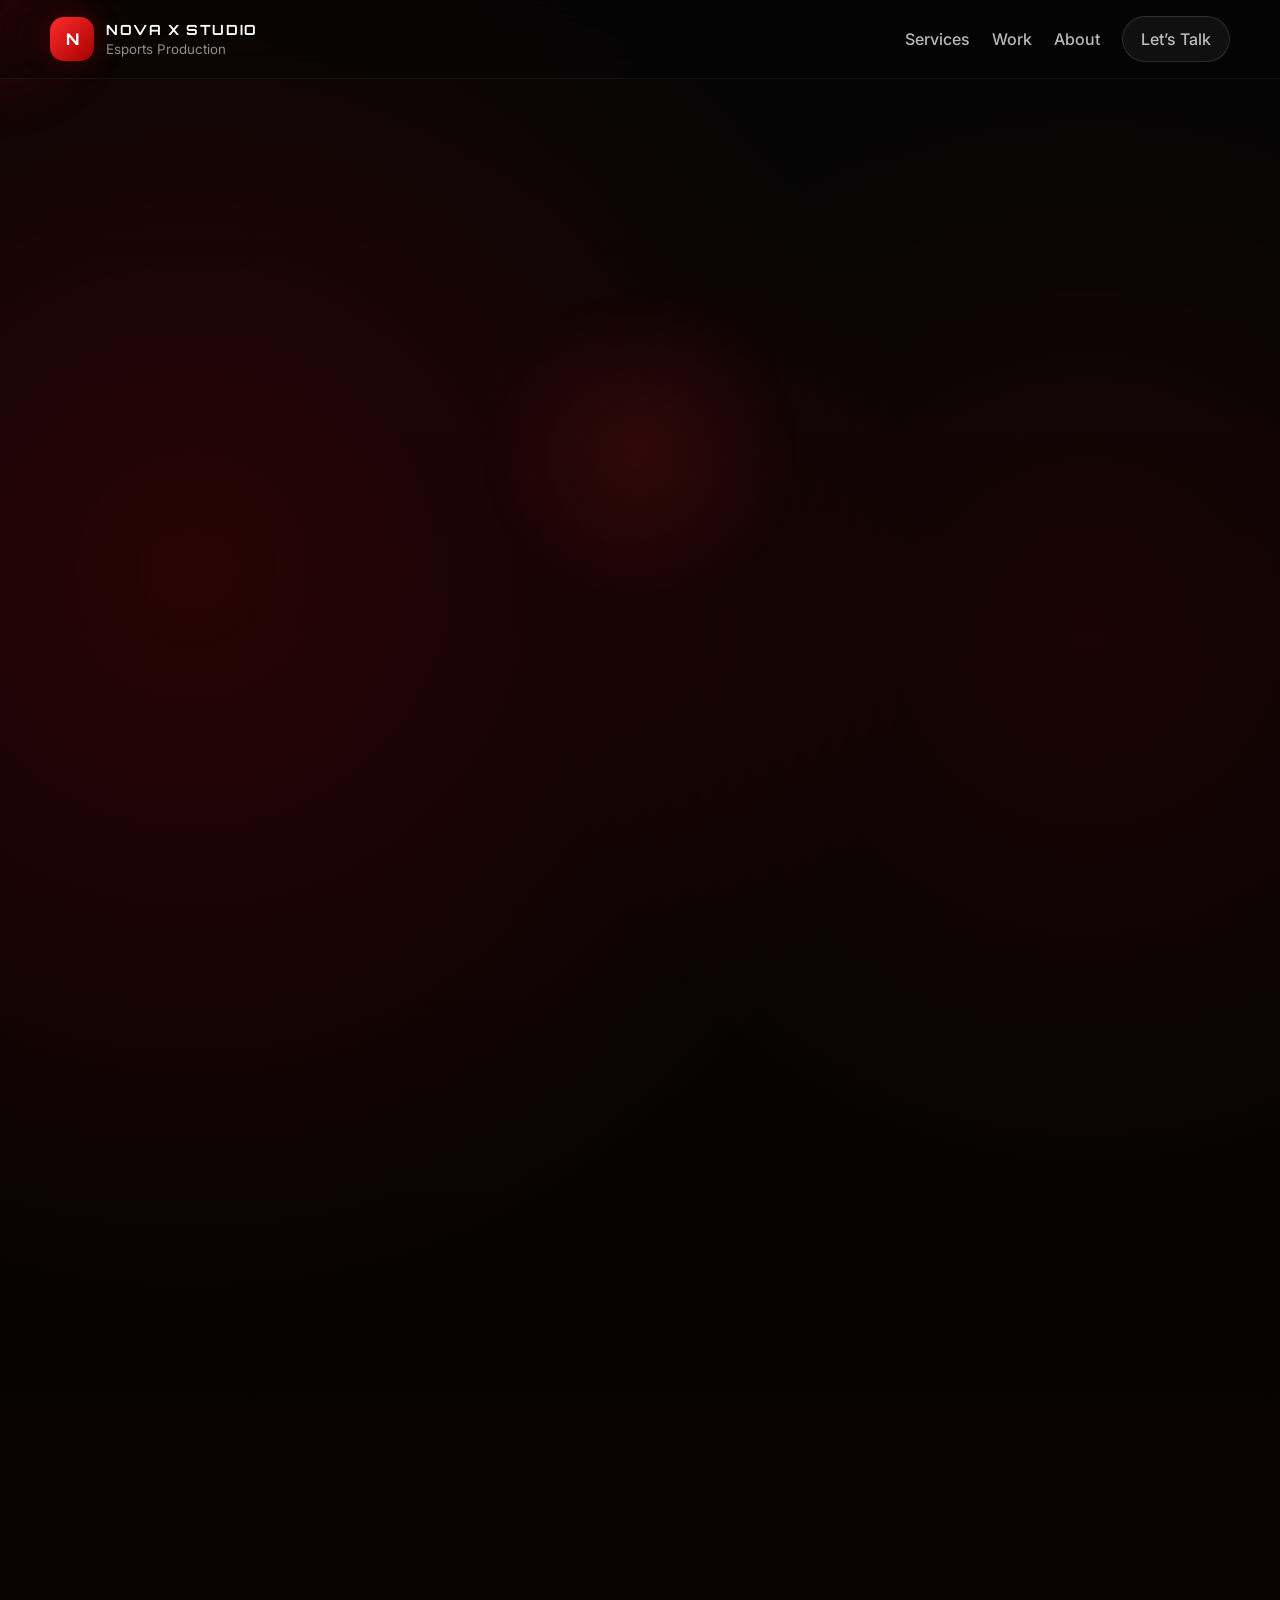
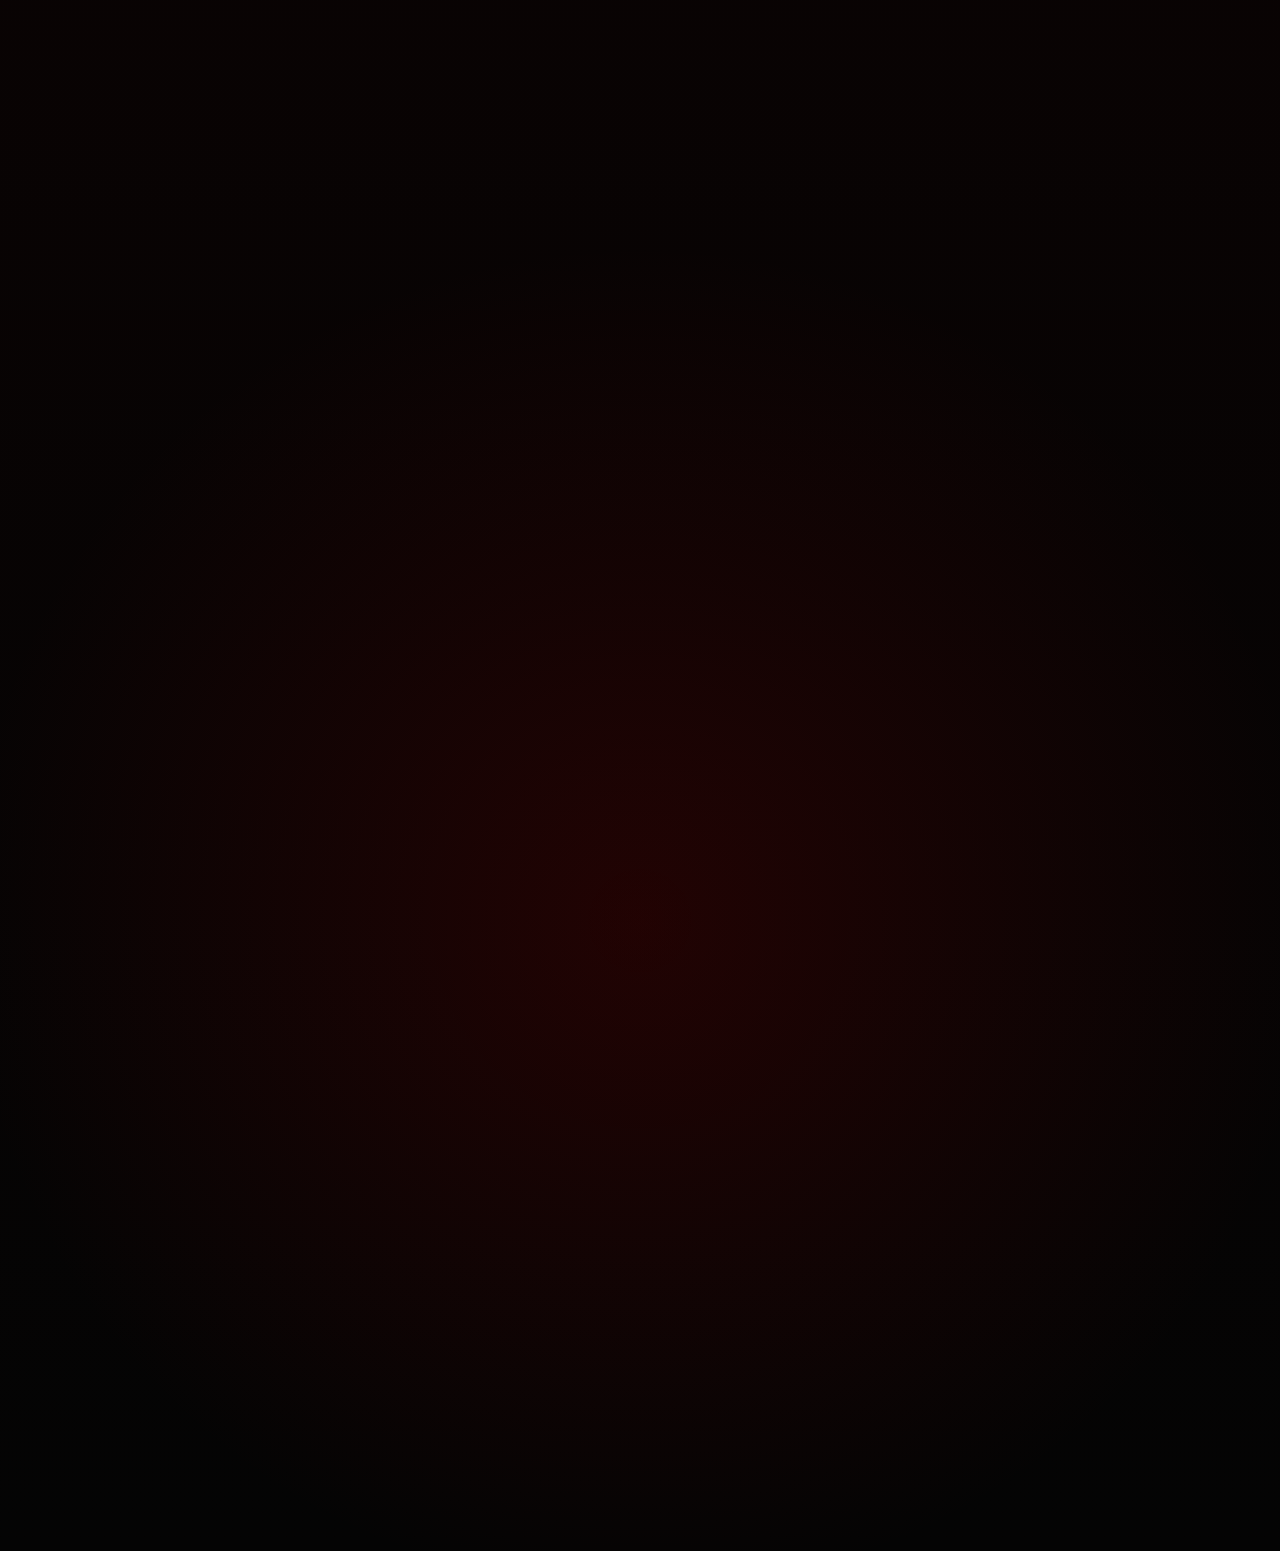
==== index.html @ ff569794 "Add files via upload" ====
<!DOCTYPE html>
<html lang="en">
<head>
  <meta charset="UTF-8" />
  <meta name="viewport" content="width=device-width, initial-scale=1.0" />
  <title>Nova Style Esports Website</title>
  <link rel="preconnect" href="https://fonts.googleapis.com">
  <link rel="preconnect" href="https://fonts.gstatic.com" crossorigin>
  <link href="https://fonts.googleapis.com/css2?family=Inter:wght@400;500;600;700;800&family=Orbitron:wght@500;700;800&display=swap" rel="stylesheet">
  <link rel="stylesheet" href="style.css" />
</head>
<body>
  <div class="cursor-glow"></div>
  <div class="noise"></div>

  <header class="site-header">
    <div class="container nav">
      <div class="brand">
        <span class="brand-mark">N</span>
        <div>
          <strong>NOVA X STUDIO</strong>
          <small>Esports Production</small>
        </div>
      </div>

      <nav class="nav-links">
        <a href="#services">Services</a>
        <a href="#work">Work</a>
        <a href="#about">About</a>
        <a href="#contact" class="nav-cta">Let’s Talk</a>
      </nav>
    </div>
  </header>

  <main>
    <section class="hero">
      <div class="container hero-grid">
        <div class="hero-copy reveal">
          <p class="eyebrow">PREMIUM ESPORTS PRODUCTION</p>
          <h1>
            Build a <span>futuristic</span><br />
            gaming brand presence
          </h1>
          <p class="hero-text">
            Cinematic websites, production pages, tournament landing pages and esports-style digital experiences with bold visuals, motion and premium dark aesthetics.
          </p>

          <div class="hero-actions">
            <a href="#work" class="btn btn-primary">View Projects</a>
            <a href="#services" class="btn btn-secondary">Explore Services</a>
          </div>

          <div class="hero-stats">
            <article>
              <h3>120+</h3>
              <p>Visual assets delivered</p>
            </article>
            <article>
              <h3>25+</h3>
              <p>Brand pages designed</p>
            </article>
            <article>
              <h3>99%</h3>
              <p>Broadcast-inspired feel</p>
            </article>
          </div>
        </div>

        <div class="hero-visual reveal delay-1">
          <div class="orb orb-1"></div>
          <div class="orb orb-2"></div>

          <div class="glass-card main-card">
            <span class="tag">LIVE DESIGN SYSTEM</span>
            <h3>GS Style Visual Direction</h3>
            <p>Dark red gradients, sharp type, animated cards, light streaks and premium esports mood.</p>

            <div class="mini-grid">
              <div class="mini-card">
                <span>Overlay</span>
                <strong>Broadcast UI</strong>
              </div>
              <div class="mini-card">
                <span>Website</span>
                <strong>Landing Page</strong>
              </div>
              <div class="mini-card">
                <span>Identity</span>
                <strong>Brand Presence</strong>
              </div>
              <div class="mini-card">
                <span>Motion</span>
                <strong>Hover & Scroll FX</strong>
              </div>
            </div>
          </div>

          <div class="floating-strip strip-1">RED CORE</div>
          <div class="floating-strip strip-2">PREMIUM UI</div>
        </div>
      </div>
    </section>

    <section class="partners">
      <div class="container partner-row reveal">
        <span>CREATIVE</span>
        <span>STREAM</span>
        <span>ESPORTS</span>
        <span>PRODUCTION</span>
        <span>BRANDING</span>
        <span>MOTION</span>
      </div>
    </section>

    <section class="services section" id="services">
      <div class="container">
        <div class="section-head reveal">
          <p class="eyebrow">WHAT WE CREATE</p>
          <h2>Designed for esports and creator brands</h2>
        </div>

        <div class="cards-grid">
          <article class="service-card reveal">
            <div class="service-no">01</div>
            <h3>Landing Pages</h3>
            <p>High-impact homepage layouts with glassmorphism panels, bold headings and gaming aesthetic.</p>
          </article>
          <article class="service-card reveal delay-1">
            <div class="service-no">02</div>
            <h3>Production Portfolios</h3>
            <p>Showcase your overlays, broadcasts, match graphics, poster work and studio identity.</p>
          </article>
          <article class="service-card reveal delay-2">
            <div class="service-no">03</div>
            <h3>Stream Brand Systems</h3>
            <p>Unify your overlays, social designs and website style into one strong visual language.</p>
          </article>
        </div>
      </div>
    </section>

    <section class="work section" id="work">
      <div class="container">
        <div class="section-head reveal">
          <p class="eyebrow">FEATURED STYLE</p>
          <h2>Concept sections with cinematic depth</h2>
        </div>

        <div class="work-grid">
          <article class="work-card large reveal">
            <div class="card-top">
              <span class="pill">Main Website</span>
              <span class="muted">01</span>
            </div>
            <h3>Hero section with live aura</h3>
            <p>Big title, glowing gradients, cursor-follow lighting and premium call-to-actions.</p>
          </article>

          <article class="work-card reveal delay-1">
            <div class="card-top">
              <span class="pill">Case Study</span>
              <span class="muted">02</span>
            </div>
            <h3>Agency card layout</h3>
            <p>Rounded cards, layered shadows and hover lift effect for a polished feel.</p>
          </article>

          <article class="work-card reveal delay-2">
            <div class="card-top">
              <span class="pill">Motion</span>
              <span class="muted">03</span>
            </div>
            <h3>Interactive details</h3>
            <p>Blurred orbs, section reveals and subtle movement that feels modern and expensive.</p>
          </article>
        </div>
      </div>
    </section>

    <section class="about section" id="about">
      <div class="container about-grid">
        <div class="about-copy reveal">
          <p class="eyebrow">WHY THIS STYLE WORKS</p>
          <h2>It feels like an esports brand, not a normal template</h2>
          <p>
            Strong contrast, focused typography, layered backgrounds and motion create a memorable premium look. This structure is easy to customize for your production brand, scrims page or portfolio.
          </p>
        </div>

        <div class="about-panel reveal delay-1">
          <div class="info-row"><span>Theme</span><strong>Black + Crimson</strong></div>
          <div class="info-row"><span>Font Pair</span><strong>Orbitron + Inter</strong></div>
          <div class="info-row"><span>Effects</span><strong>Glow, Glass, Aura</strong></div>
          <div class="info-row"><span>Responsive</span><strong>Mobile Friendly</strong></div>
        </div>
      </div>
    </section>

    <section class="cta section" id="contact">
      <div class="container">
        <div class="cta-box reveal">
          <p class="eyebrow">READY TO CUSTOMIZE</p>
          <h2>Swap the brand name, text, colors and links — and your site is ready</h2>
          <a href="#" class="btn btn-primary">Start Editing</a>
        </div>
      </div>
    </section>
  </main>

  <script src="script.js"></script>
</body>
</html>
---- style.css ----
:root{
  --bg:#050505;
  --bg2:#0d0607;
  --panel:rgba(255,255,255,0.06);
  --panel-2:rgba(255,255,255,0.08);
  --line:rgba(255,255,255,0.12);
  --text:#ffffff;
  --muted:rgba(255,255,255,0.72);
  --soft:rgba(255,255,255,0.55);
  --red:#ff2b2b;
  --red-deep:#a40000;
  --red-glow:rgba(255,43,43,0.34);
  --shadow:0 20px 60px rgba(0,0,0,0.45);
  --radius:26px;
}

*{
  margin:0;
  padding:0;
  box-sizing:border-box;
}

html{
  scroll-behavior:smooth;
}

body{
  font-family:'Inter',sans-serif;
  color:var(--text);
  min-height:100vh;
  background:
    radial-gradient(circle at 15% 18%, rgba(255,0,0,0.14), transparent 26%),
    radial-gradient(circle at 85% 20%, rgba(255,0,0,0.08), transparent 20%),
    radial-gradient(circle at 50% 80%, rgba(160,0,0,0.18), transparent 26%),
    linear-gradient(180deg, #050505 0%, #090303 48%, #040404 100%);
  overflow-x:hidden;
}

body::before{
  content:"";
  position:fixed;
  inset:0;
  pointer-events:none;
  background:
    radial-gradient(400px circle at var(--mouse-x, 50%) var(--mouse-y, 50%), rgba(255,40,40,0.12), transparent 40%);
  z-index:0;
}

a{
  text-decoration:none;
  color:inherit;
}

.noise{
  position:fixed;
  inset:0;
  pointer-events:none;
  opacity:.06;
  background-image:
    linear-gradient(rgba(255,255,255,.08) 1px, transparent 1px),
    linear-gradient(90deg, rgba(255,255,255,.06) 1px, transparent 1px);
  background-size: 120px 120px;
  mask-image: radial-gradient(circle at center, black 45%, transparent 100%);
  z-index:0;
}

.cursor-glow{
  position:fixed;
  width:260px;
  height:260px;
  border-radius:50%;
  pointer-events:none;
  background:radial-gradient(circle, rgba(255,0,0,0.22), transparent 65%);
  filter:blur(18px);
  transform:translate(-50%,-50%);
  z-index:0;
}

.container{
  width:min(1180px, calc(100% - 32px));
  margin:0 auto;
  position:relative;
  z-index:1;
}

.site-header{
  position:sticky;
  top:0;
  z-index:20;
  backdrop-filter:blur(16px);
  background:rgba(5,5,5,0.45);
  border-bottom:1px solid rgba(255,255,255,0.06);
}

.nav{
  min-height:78px;
  display:flex;
  align-items:center;
  justify-content:space-between;
  gap:20px;
}

.brand{
  display:flex;
  align-items:center;
  gap:12px;
}

.brand-mark{
  width:44px;
  height:44px;
  border-radius:14px;
  display:grid;
  place-items:center;
  background:linear-gradient(135deg, var(--red), var(--red-deep));
  box-shadow:0 0 28px rgba(255,0,0,0.22);
  font-family:'Orbitron', sans-serif;
  font-weight:800;
}

.brand strong{
  display:block;
  font-size:14px;
  letter-spacing:1.6px;
  font-family:'Orbitron', sans-serif;
}

.brand small{
  color:var(--soft);
}

.nav-links{
  display:flex;
  align-items:center;
  gap:22px;
  color:var(--muted);
  font-weight:500;
}

.nav-links a:hover{
  color:#fff;
}

.nav-cta{
  padding:12px 18px;
  border-radius:999px;
  border:1px solid rgba(255,255,255,0.12);
  background:rgba(255,255,255,0.05);
}

.hero{
  padding:72px 0 40px;
}

.hero-grid{
  display:grid;
  grid-template-columns:1.1fr .9fr;
  gap:34px;
  align-items:center;
}

.eyebrow{
  color:#ff8e8e;
  letter-spacing:2.4px;
  font-size:12px;
  font-weight:700;
  margin-bottom:14px;
}

.hero h1{
  font-family:'Orbitron', sans-serif;
  font-size:clamp(2.5rem, 7vw, 5.4rem);
  line-height:0.95;
  letter-spacing:-1px;
}

.hero h1 span{
  color:#ff5b5b;
  text-shadow:0 0 22px rgba(255,30,30,0.28);
}

.hero-text{
  margin-top:18px;
  max-width:640px;
  font-size:1.05rem;
  line-height:1.7;
  color:var(--muted);
}

.hero-actions{
  display:flex;
  gap:14px;
  margin-top:28px;
  flex-wrap:wrap;
}

.btn{
  display:inline-flex;
  align-items:center;
  justify-content:center;
  min-width:170px;
  min-height:54px;
  padding:14px 22px;
  border-radius:999px;
  font-weight:700;
  transition:.28s ease;
}

.btn-primary{
  background:linear-gradient(135deg, var(--red), #ff4d4d);
  color:#fff;
  box-shadow:0 12px 28px rgba(255,0,0,0.22);
}

.btn-secondary{
  border:1px solid rgba(255,255,255,0.12);
  background:rgba(255,255,255,0.05);
  color:#fff;
}

.btn:hover{
  transform:translateY(-2px);
}

.hero-stats{
  margin-top:30px;
  display:grid;
  grid-template-columns:repeat(3,1fr);
  gap:14px;
}

.hero-stats article,
.service-card,
.work-card,
.about-panel,
.cta-box,
.main-card{
  background:linear-gradient(180deg, rgba(255,255,255,0.08), rgba(255,255,255,0.04));
  border:1px solid var(--line);
  box-shadow:var(--shadow);
  backdrop-filter:blur(16px);
}

.hero-stats article{
  padding:18px;
  border-radius:20px;
}

.hero-stats h3{
  font-size:1.6rem;
  margin-bottom:6px;
}

.hero-stats p{
  color:var(--soft);
  font-size:.94rem;
}

.hero-visual{
  position:relative;
  min-height:560px;
  display:flex;
  align-items:center;
  justify-content:center;
}

.orb{
  position:absolute;
  border-radius:50%;
  filter:blur(10px);
}

.orb-1{
  width:240px;
  height:240px;
  top:40px;
  right:40px;
  background:radial-gradient(circle, rgba(255,0,0,0.34), transparent 70%);
}

.orb-2{
  width:300px;
  height:300px;
  bottom:10px;
  left:10px;
  background:radial-gradient(circle, rgba(255,255,255,0.08), transparent 70%);
}

.glass-card{
  position:relative;
  width:min(100%, 470px);
  padding:26px;
  border-radius:30px;
  z-index:2;
}

.tag{
  display:inline-block;
  padding:8px 12px;
  border-radius:999px;
  font-size:12px;
  font-weight:700;
  letter-spacing:1px;
  color:#ffd0d0;
  border:1px solid rgba(255,255,255,0.12);
  background:rgba(255,255,255,0.05);
}

.main-card h3{
  margin-top:18px;
  font-size:2rem;
  font-family:'Orbitron', sans-serif;
}

.main-card p{
  margin-top:12px;
  line-height:1.7;
  color:var(--muted);
}

.mini-grid{
  margin-top:22px;
  display:grid;
  grid-template-columns:repeat(2,1fr);
  gap:12px;
}

.mini-card{
  padding:16px;
  border-radius:18px;
  background:rgba(255,255,255,0.05);
  border:1px solid rgba(255,255,255,0.08);
}

.mini-card span{
  display:block;
  color:var(--soft);
  font-size:.82rem;
  margin-bottom:6px;
}

.floating-strip{
  position:absolute;
  padding:12px 16px;
  border-radius:999px;
  font-size:12px;
  font-weight:800;
  letter-spacing:2px;
  background:linear-gradient(135deg, rgba(255,43,43,0.28), rgba(255,255,255,0.08));
  border:1px solid rgba(255,255,255,0.12);
  box-shadow:var(--shadow);
}

.strip-1{
  top:90px;
  left:0;
}

.strip-2{
  right:0;
  bottom:90px;
}

.partners{
  padding:18px 0 10px;
}

.partner-row{
  display:grid;
  grid-template-columns:repeat(6,1fr);
  gap:12px;
}

.partner-row span{
  min-height:68px;
  border-radius:18px;
  display:grid;
  place-items:center;
  background:rgba(255,255,255,0.04);
  border:1px solid rgba(255,255,255,0.08);
  color:rgba(255,255,255,0.72);
  letter-spacing:2px;
  font-weight:700;
  font-size:.86rem;
}

.section{
  padding:92px 0;
}

.section-head{
  margin-bottom:26px;
}

.section-head h2,
.about-copy h2,
.cta-box h2{
  font-size:clamp(1.9rem, 4vw, 3rem);
  line-height:1.08;
}

.cards-grid{
  display:grid;
  grid-template-columns:repeat(3,1fr);
  gap:18px;
}

.service-card{
  border-radius:24px;
  padding:24px;
  min-height:240px;
  transition:.28s ease;
}

.service-card:hover,
.work-card:hover{
  transform:translateY(-6px);
  border-color:rgba(255,80,80,0.22);
}

.service-no{
  width:52px;
  height:52px;
  border-radius:16px;
  display:grid;
  place-items:center;
  margin-bottom:22px;
  font-family:'Orbitron', sans-serif;
  background:linear-gradient(135deg, rgba(255,43,43,0.2), rgba(255,255,255,0.08));
  border:1px solid rgba(255,255,255,0.1);
}

.service-card h3,
.work-card h3{
  font-size:1.35rem;
  margin-bottom:10px;
}

.service-card p,
.work-card p,
.about-copy p{
  color:var(--muted);
  line-height:1.7;
}

.work-grid{
  display:grid;
  grid-template-columns:1.2fr .8fr .8fr;
  gap:18px;
}

.work-card{
  min-height:260px;
  padding:24px;
  border-radius:26px;
  transition:.28s ease;
}

.work-card.large{
  min-height:360px;
  background:
    linear-gradient(180deg, rgba(255,255,255,0.08), rgba(255,255,255,0.04)),
    radial-gradient(circle at top right, rgba(255,0,0,0.15), transparent 30%);
}

.card-top{
  display:flex;
  align-items:center;
  justify-content:space-between;
  margin-bottom:24px;
}

.pill{
  display:inline-flex;
  padding:8px 12px;
  border-radius:999px;
  background:rgba(255,255,255,0.06);
  border:1px solid rgba(255,255,255,0.1);
  color:#ffd6d6;
  font-size:.8rem;
  font-weight:700;
}

.muted{
  color:var(--soft);
}

.about-grid{
  display:grid;
  grid-template-columns:1fr .88fr;
  gap:24px;
  align-items:start;
}

.about-panel{
  border-radius:28px;
  padding:26px;
}

.info-row{
  display:flex;
  justify-content:space-between;
  gap:20px;
  padding:18px 0;
  border-bottom:1px solid rgba(255,255,255,0.08);
  color:var(--muted);
}

.info-row:last-child{
  border-bottom:none;
}

.info-row strong{
  color:#fff;
}

.cta-box{
  border-radius:30px;
  padding:40px 28px;
  text-align:center;
  background:
    linear-gradient(180deg, rgba(255,255,255,0.08), rgba(255,255,255,0.04)),
    radial-gradient(circle at top center, rgba(255,0,0,0.14), transparent 40%);
}

.cta-box .btn{
  margin-top:24px;
}

.reveal{
  opacity:0;
  transform:translateY(28px);
  transition:opacity .8s ease, transform .8s ease;
}

.reveal.show{
  opacity:1;
  transform:translateY(0);
}

.delay-1{ transition-delay:.12s; }
.delay-2{ transition-delay:.22s; }

@media (max-width: 1024px){
  .hero-grid,
  .about-grid,
  .work-grid,
  .cards-grid{
    grid-template-columns:1fr;
  }

  .hero-visual{
    min-height:420px;
  }

  .partner-row{
    grid-template-columns:repeat(3,1fr);
  }
}

@media (max-width: 720px){
  .nav{
    min-height:auto;
    padding:16px 0;
    flex-direction:column;
    align-items:flex-start;
  }

  .nav-links{
    width:100%;
    flex-wrap:wrap;
    gap:12px;
  }

  .hero{
    padding-top:42px;
  }

  .hero-stats,
  .mini-grid,
  .partner-row{
    grid-template-columns:1fr;
  }

  .section{
    padding:72px 0;
  }

  .glass-card,
  .service-card,
  .work-card,
  .about-panel,
  .cta-box{
    border-radius:22px;
  }

  .floating-strip{
    display:none;
  }
}
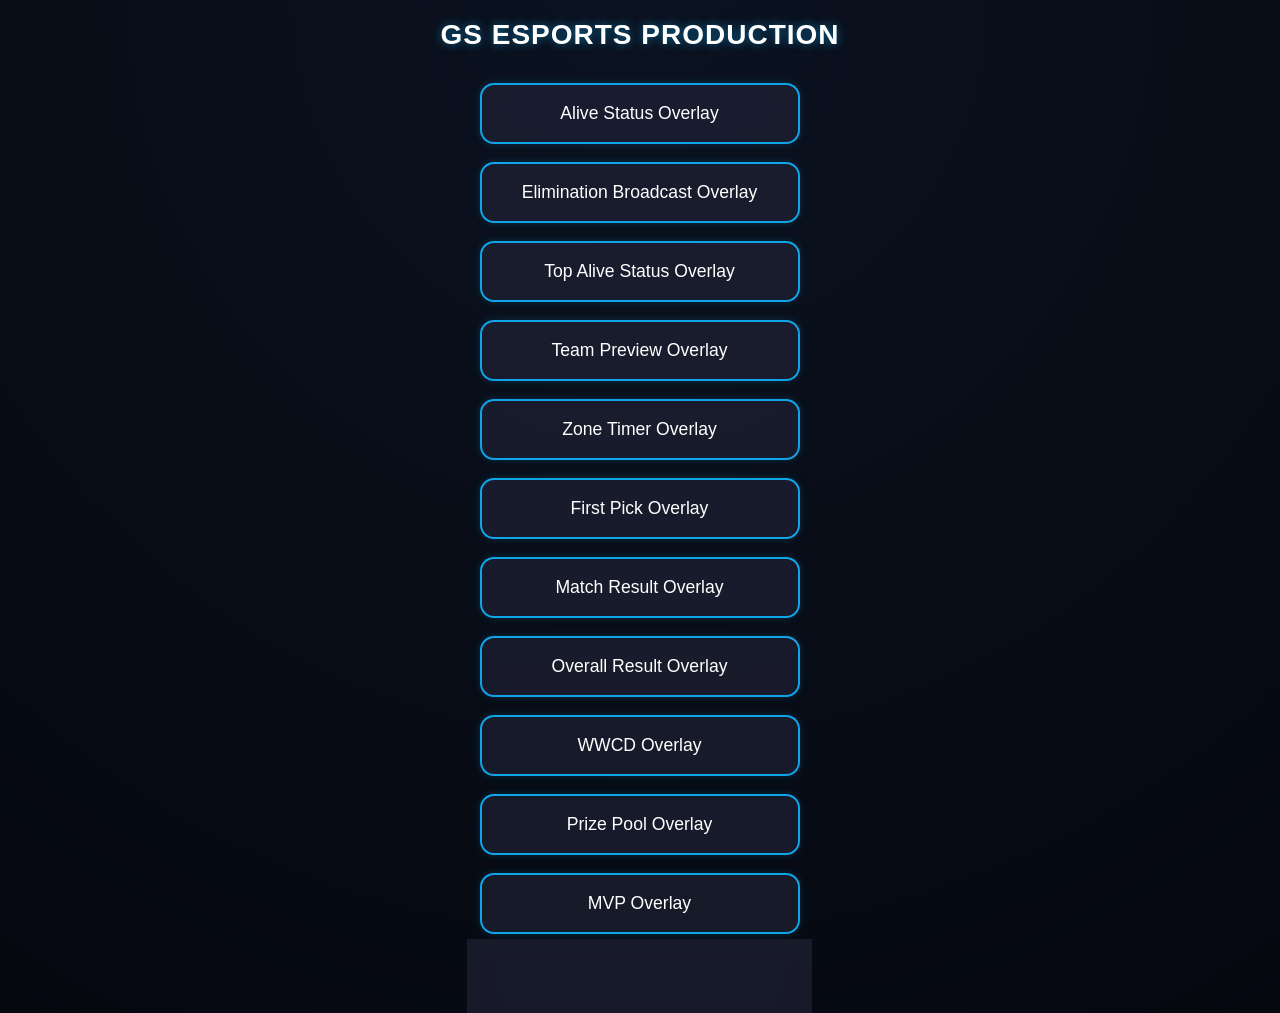
==== commit 0f67d3da: "Update index.html" ====
--- a/index.html
+++ b/index.html
@@ -1,212 +1,82 @@
 <!DOCTYPE html>
 <html lang="en">
 <head>
-  <meta charset="UTF-8" />
-  <meta name="viewport" content="width=device-width, initial-scale=1.0" />
-  <title>Nova Style Esports Website</title>
-  <link rel="preconnect" href="https://fonts.googleapis.com">
-  <link rel="preconnect" href="https://fonts.gstatic.com" crossorigin>
-  <link href="https://fonts.googleapis.com/css2?family=Inter:wght@400;500;600;700;800&family=Orbitron:wght@500;700;800&display=swap" rel="stylesheet">
-  <link rel="stylesheet" href="style.css" />
+  <meta charset="UTF-8">
+  <title>GS ESPORTS PRODUCTION</title>
+  <meta name="viewport" content="width=device-width, initial-scale=1">
+
+  <style>
+    body {
+      font-family: 'Montserrat', sans-serif;
+      background: radial-gradient(circle at top, #0B1220, #05080F);
+      color: #fff;
+      display: flex;
+      flex-direction: column;
+      align-items: center;
+      justify-content: center;
+      min-height: 100vh;
+      margin: 0;
+    }
+
+    h1 {
+      margin-bottom: 32px;
+      font-size: 28px;
+      letter-spacing: 1px;
+      text-shadow: 0 0 10px rgba(14,165,233,0.6);
+    }
+
+    .links {
+      display: flex;
+      flex-direction: column;
+      gap: 18px;
+      width: 320px;
+    }
+
+    a {
+      display: block;
+      background: rgba(35, 38, 58, 0.6);
+      color: #ffffff;
+      text-decoration: none;
+      padding: 18px;
+      border-radius: 14px;
+      font-size: 1.1em;
+      text-align: center;
+      transition: all 0.3s ease;
+      border: 2px solid #0EA5E9;
+      backdrop-filter: blur(8px);
+      box-shadow: 0 0 8px rgba(14,165,233,0.2);
+    }
+
+    a:hover {
+      background: #0EA5E9;
+      color: #fff;
+      transform: translateY(-3px) scale(1.02);
+      box-shadow: 0 0 20px rgba(14,165,233,0.7);
+    }
+
+    a:active {
+      transform: scale(0.98);
+    }
+  </style>
 </head>
+
 <body>
-  <div class="cursor-glow"></div>
-  <div class="noise"></div>
+  <h1>GS ESPORTS PRODUCTION</h1>
 
-  <header class="site-header">
-    <div class="container nav">
-      <div class="brand">
-        <span class="brand-mark">N</span>
-        <div>
-          <strong>NOVA X STUDIO</strong>
-          <small>Esports Production</small>
-        </div>
-      </div>
+  <div class="links">
+    <a href="AliveStatus.html">Alive Status Overlay</a>
+    <a href="ElimBroadcast.html">Elimination Broadcast Overlay</a>
+    <a href="TopAliveStatus.html">Top Alive Status Overlay</a>
+    <a href="TeamPreview.html">Team Preview Overlay</a>
+    <a href="ZoneTimer.html">Zone Timer Overlay</a>
+    <a href="FirstPick.html">First Pick Overlay</a>
+    <a href="MatchResult.html">Match Result Overlay</a>
+    <a href="OverallResult.html">Overall Result Overlay</a>
+    <a href="WWCD.html">WWCD Overlay</a>
+    <a href="PrizePool.html">Prize Pool Overlay</a>
+    <a href="MVP.html">MVP Overlay</a>
+    <a href="Domination.html">Team Domination Overlay</a>
+  </div>
 
-      <nav class="nav-links">
-        <a href="#services">Services</a>
-        <a href="#work">Work</a>
-        <a href="#about">About</a>
-        <a href="#contact" class="nav-cta">Let’s Talk</a>
-      </nav>
-    </div>
-  </header>
-
-  <main>
-    <section class="hero">
-      <div class="container hero-grid">
-        <div class="hero-copy reveal">
-          <p class="eyebrow">PREMIUM ESPORTS PRODUCTION</p>
-          <h1>
-            Build a <span>futuristic</span><br />
-            gaming brand presence
-          </h1>
-          <p class="hero-text">
-            Cinematic websites, production pages, tournament landing pages and esports-style digital experiences with bold visuals, motion and premium dark aesthetics.
-          </p>
-
-          <div class="hero-actions">
-            <a href="#work" class="btn btn-primary">View Projects</a>
-            <a href="#services" class="btn btn-secondary">Explore Services</a>
-          </div>
-
-          <div class="hero-stats">
-            <article>
-              <h3>120+</h3>
-              <p>Visual assets delivered</p>
-            </article>
-            <article>
-              <h3>25+</h3>
-              <p>Brand pages designed</p>
-            </article>
-            <article>
-              <h3>99%</h3>
-              <p>Broadcast-inspired feel</p>
-            </article>
-          </div>
-        </div>
-
-        <div class="hero-visual reveal delay-1">
-          <div class="orb orb-1"></div>
-          <div class="orb orb-2"></div>
-
-          <div class="glass-card main-card">
-            <span class="tag">LIVE DESIGN SYSTEM</span>
-            <h3>GS Style Visual Direction</h3>
-            <p>Dark red gradients, sharp type, animated cards, light streaks and premium esports mood.</p>
-
-            <div class="mini-grid">
-              <div class="mini-card">
-                <span>Overlay</span>
-                <strong>Broadcast UI</strong>
-              </div>
-              <div class="mini-card">
-                <span>Website</span>
-                <strong>Landing Page</strong>
-              </div>
-              <div class="mini-card">
-                <span>Identity</span>
-                <strong>Brand Presence</strong>
-              </div>
-              <div class="mini-card">
-                <span>Motion</span>
-                <strong>Hover & Scroll FX</strong>
-              </div>
-            </div>
-          </div>
-
-          <div class="floating-strip strip-1">RED CORE</div>
-          <div class="floating-strip strip-2">PREMIUM UI</div>
-        </div>
-      </div>
-    </section>
-
-    <section class="partners">
-      <div class="container partner-row reveal">
-        <span>CREATIVE</span>
-        <span>STREAM</span>
-        <span>ESPORTS</span>
-        <span>PRODUCTION</span>
-        <span>BRANDING</span>
-        <span>MOTION</span>
-      </div>
-    </section>
-
-    <section class="services section" id="services">
-      <div class="container">
-        <div class="section-head reveal">
-          <p class="eyebrow">WHAT WE CREATE</p>
-          <h2>Designed for esports and creator brands</h2>
-        </div>
-
-        <div class="cards-grid">
-          <article class="service-card reveal">
-            <div class="service-no">01</div>
-            <h3>Landing Pages</h3>
-            <p>High-impact homepage layouts with glassmorphism panels, bold headings and gaming aesthetic.</p>
-          </article>
-          <article class="service-card reveal delay-1">
-            <div class="service-no">02</div>
-            <h3>Production Portfolios</h3>
-            <p>Showcase your overlays, broadcasts, match graphics, poster work and studio identity.</p>
-          </article>
-          <article class="service-card reveal delay-2">
-            <div class="service-no">03</div>
-            <h3>Stream Brand Systems</h3>
-            <p>Unify your overlays, social designs and website style into one strong visual language.</p>
-          </article>
-        </div>
-      </div>
-    </section>
-
-    <section class="work section" id="work">
-      <div class="container">
-        <div class="section-head reveal">
-          <p class="eyebrow">FEATURED STYLE</p>
-          <h2>Concept sections with cinematic depth</h2>
-        </div>
-
-        <div class="work-grid">
-          <article class="work-card large reveal">
-            <div class="card-top">
-              <span class="pill">Main Website</span>
-              <span class="muted">01</span>
-            </div>
-            <h3>Hero section with live aura</h3>
-            <p>Big title, glowing gradients, cursor-follow lighting and premium call-to-actions.</p>
-          </article>
-
-          <article class="work-card reveal delay-1">
-            <div class="card-top">
-              <span class="pill">Case Study</span>
-              <span class="muted">02</span>
-            </div>
-            <h3>Agency card layout</h3>
-            <p>Rounded cards, layered shadows and hover lift effect for a polished feel.</p>
-          </article>
-
-          <article class="work-card reveal delay-2">
-            <div class="card-top">
-              <span class="pill">Motion</span>
-              <span class="muted">03</span>
-            </div>
-            <h3>Interactive details</h3>
-            <p>Blurred orbs, section reveals and subtle movement that feels modern and expensive.</p>
-          </article>
-        </div>
-      </div>
-    </section>
-
-    <section class="about section" id="about">
-      <div class="container about-grid">
-        <div class="about-copy reveal">
-          <p class="eyebrow">WHY THIS STYLE WORKS</p>
-          <h2>It feels like an esports brand, not a normal template</h2>
-          <p>
-            Strong contrast, focused typography, layered backgrounds and motion create a memorable premium look. This structure is easy to customize for your production brand, scrims page or portfolio.
-          </p>
-        </div>
-
-        <div class="about-panel reveal delay-1">
-          <div class="info-row"><span>Theme</span><strong>Black + Crimson</strong></div>
-          <div class="info-row"><span>Font Pair</span><strong>Orbitron + Inter</strong></div>
-          <div class="info-row"><span>Effects</span><strong>Glow, Glass, Aura</strong></div>
-          <div class="info-row"><span>Responsive</span><strong>Mobile Friendly</strong></div>
-        </div>
-      </div>
-    </section>
-
-    <section class="cta section" id="contact">
-      <div class="container">
-        <div class="cta-box reveal">
-          <p class="eyebrow">READY TO CUSTOMIZE</p>
-          <h2>Swap the brand name, text, colors and links — and your site is ready</h2>
-          <a href="#" class="btn btn-primary">Start Editing</a>
-        </div>
-      </div>
-    </section>
-  </main>
-
-  <script src="script.js"></script>
 </body>
 </html>
